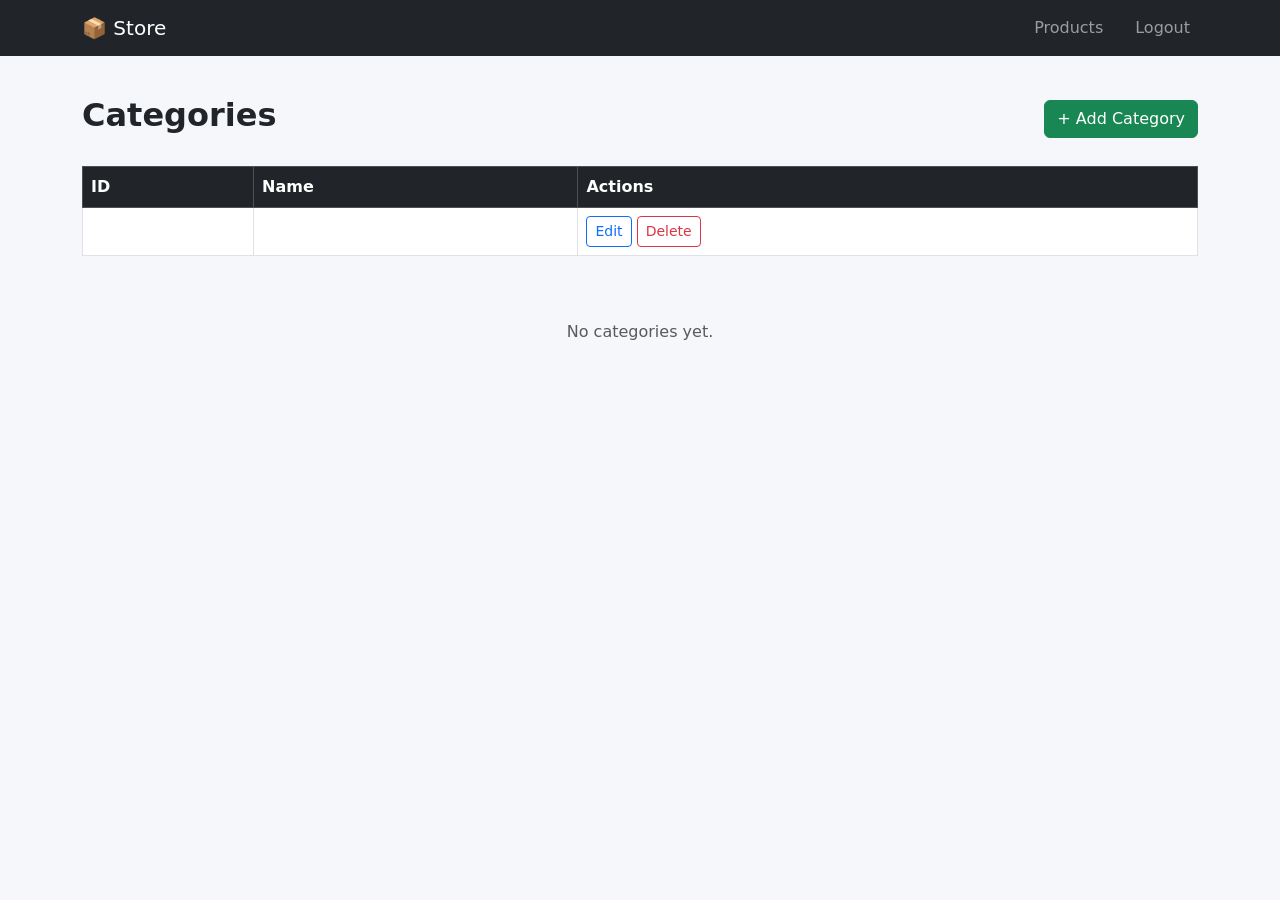
==== src/main/resources/templates/categories/index.html @ 0262239a "feat: add Spring Security, login page, role-based access - SecurityConfig: form login, ADMIN/USER ro" ====
<!DOCTYPE html>
<html lang="en" xmlns:th="http://www.thymeleaf.org" xmlns:sec="http://www.thymeleaf.org/extras/spring-security">
  <head>
    <meta charset="UTF-8" />
    <meta name="viewport" content="width=device-width, initial-scale=1" />
    <title>Categories</title>
    <link href="https://cdn.jsdelivr.net/npm/bootstrap@5.3.8/dist/css/bootstrap.min.css" rel="stylesheet" />
    <style>
      body { background-color: #f5f7fa; }
    </style>
  </head>
  <body>
    <nav class="navbar navbar-expand navbar-dark bg-dark mb-4">
      <div class="container">
        <a class="navbar-brand" href="#">📦 Store</a>
        <div class="navbar-nav ms-auto">
          <a class="nav-link" th:href="@{/products}">Products</a>
          <span class="nav-link text-light" sec:authentication="name"></span>
          <a class="nav-link" th:href="@{/logout}">Logout</a>
        </div>
      </div>
    </nav>

    <div class="container py-3">
      <div class="d-flex justify-content-between align-items-center mb-4">
        <h2 class="fw-bold">Categories</h2>
        <a class="btn btn-success" th:href="@{/categories/create}">+ Add Category</a>
      </div>

      <div class="table-responsive" th:if="${categories != null && !#lists.isEmpty(categories)}">
        <table class="table table-bordered table-hover bg-white">
          <thead class="table-dark">
            <tr>
              <th>ID</th>
              <th>Name</th>
              <th>Actions</th>
            </tr>
          </thead>
          <tbody>
            <tr th:each="cat : ${categories}">
              <td th:text="${cat.id}"></td>
              <td th:text="${cat.name}"></td>
              <td>
                <a class="btn btn-sm btn-outline-primary" th:href="@{/categories/edit(id=${cat.id})}">Edit</a>
                <a class="btn btn-sm btn-outline-danger" th:href="@{/categories/delete(id=${cat.id})}"
                   onclick="return confirm('Delete category \'' + '${cat.name}' + '\'?')">Delete</a>
              </td>
            </tr>
          </tbody>
        </table>
      </div>

      <div class="text-center py-5" th:if="${categories == null || #lists.isEmpty(categories)}">
        <p class="text-muted">No categories yet.</p>
      </div>
    </div>
  </body>
</html>
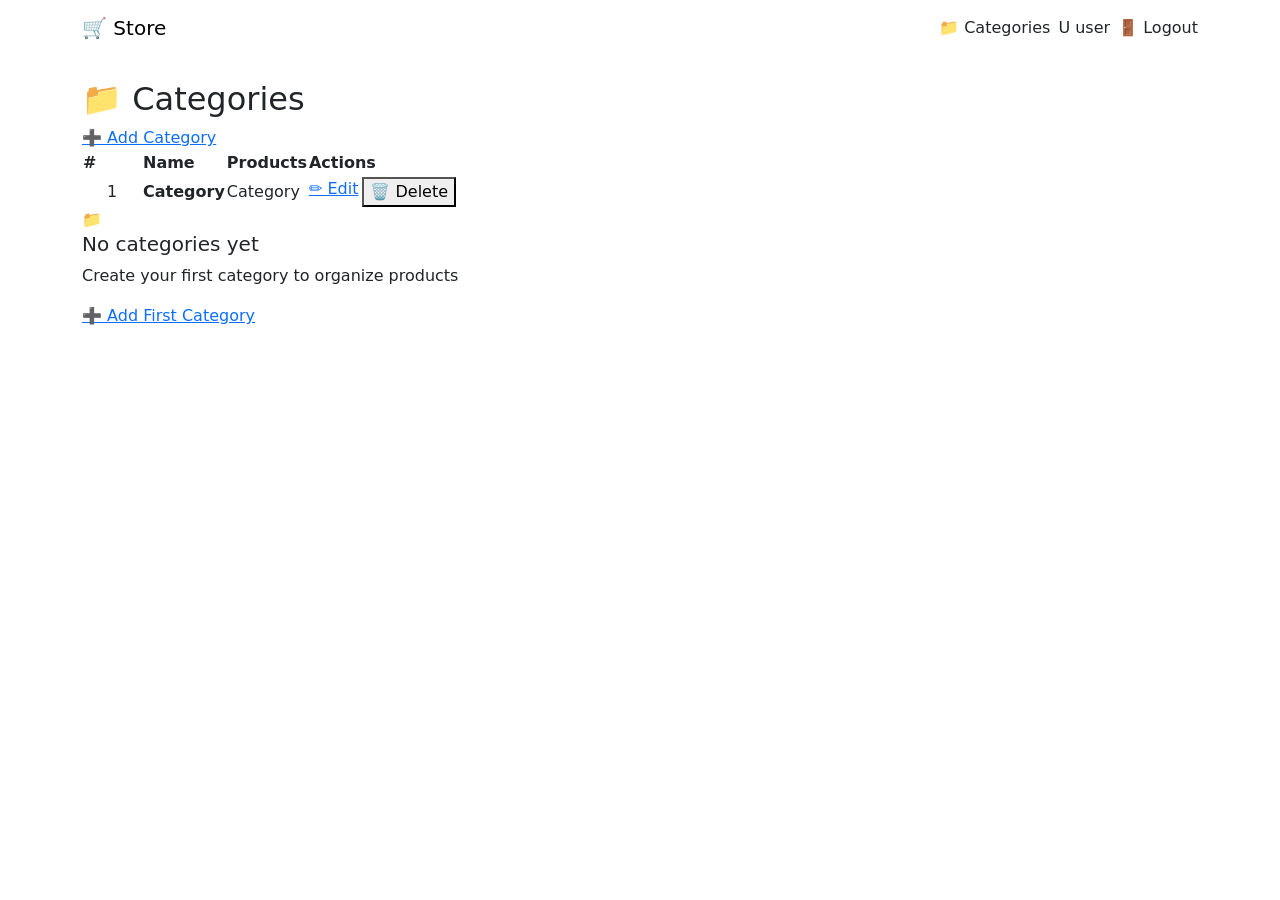
==== commit 6d9f8c8c: "ui: redesign categories page with modern table layout" ====
--- a/src/main/resources/templates/categories/index.html
+++ b/src/main/resources/templates/categories/index.html
@@ -1,58 +1,103 @@
 <!DOCTYPE html>
 <html lang="en" xmlns:th="http://www.thymeleaf.org" xmlns:sec="http://www.thymeleaf.org/extras/spring-security">
-  <head>
-    <meta charset="UTF-8" />
-    <meta name="viewport" content="width=device-width, initial-scale=1" />
-    <title>Categories</title>
-    <link href="https://cdn.jsdelivr.net/npm/bootstrap@5.3.8/dist/css/bootstrap.min.css" rel="stylesheet" />
-    <style>
-      body { background-color: #f5f7fa; }
-    </style>
-  </head>
-  <body>
-    <nav class="navbar navbar-expand navbar-dark bg-dark mb-4">
-      <div class="container">
-        <a class="navbar-brand" href="#">📦 Store</a>
-        <div class="navbar-nav ms-auto">
-          <a class="nav-link" th:href="@{/products}">Products</a>
-          <span class="nav-link text-light" sec:authentication="name"></span>
-          <a class="nav-link" th:href="@{/logout}">Logout</a>
+<head>
+  <meta charset="UTF-8" />
+  <meta name="viewport" content="width=device-width, initial-scale=1" />
+  <title>Categories - Store</title>
+  <link href="https://cdn.jsdelivr.net/npm/bootstrap@5.3.8/dist/css/bootstrap.min.css" rel="stylesheet" />
+  <link href="https://fonts.googleapis.com/css2?family=Inter:wght@400;500;600;700;800&display=swap" rel="stylesheet" />
+  <link th:href="@{/css/styles.css}" rel="stylesheet" />
+</head>
+<body class="bg-mesh">
+
+  <nav class="navbar navbar-store sticky-top">
+    <div class="container">
+      <a class="navbar-brand" th:href="@{/products}">
+        <span class="brand-icon">&#x1F6D2;</span>
+        Store
+      </a>
+      <div class="d-flex align-items-center gap-2">
+        <a class="nav-link" sec:authorize="hasRole('ADMIN')" th:href="@{/categories}">&#x1F4C1; Categories</a>
+        <span class="user-badge">
+          <span class="user-avatar" sec:authentication="name">U</span>
+          <span sec:authentication="name">user</span>
+        </span>
+        <a class="nav-link" th:href="@{/logout}">&#x1F6AA; Logout</a>
+      </div>
+    </div>
+  </nav>
+
+  <div class="container py-4">
+    <div class="page-header animate-fadeIn">
+      <h2>&#x1F4C1; Categories</h2>
+      <a class="btn-store btn-store-success" th:href="@{/categories/create}">&#x2795; Add Category</a>
+    </div>
+
+    <div class="table-responsive" th:if="${categories != null && !#lists.isEmpty(categories)}">
+      <table class="table-modern animate-fadeIn" style="animation-delay:0.1s">
+        <thead>
+          <tr>
+            <th style="width:60px">#</th>
+            <th>Name</th>
+            <th>Products</th>
+            <th style="width:180px">Actions</th>
+          </tr>
+        </thead>
+        <tbody>
+          <tr th:each="cat, iter : ${categories}">
+            <td class="text-center" th:text="${iter.index + 1}">1</td>
+            <td>
+              <span class="fw-semibold" th:text="${cat.name}">Category</span>
+            </td>
+            <td>
+              <span class="badge-store badge-store-info">Category</span>
+            </td>
+            <td>
+              <div class="d-flex gap-1">
+                <a class="btn-store btn-store-outline btn-store-sm" th:href="@{/categories/edit(id=${cat.id})}">
+                  &#x270F;&#xFE0F; Edit
+                </a>
+                <button class="btn-store btn-store-danger btn-store-sm" data-bs-toggle="modal" data-bs-target="#deleteModal"
+                        th:attr="data-id=${cat.id}, data-name=${cat.name}, data-url=@{/categories/delete(id=${cat.id})}">
+                  &#x1F5D1;&#xFE0F; Delete
+                </button>
+              </div>
+            </td>
+          </tr>
+        </tbody>
+      </table>
+    </div>
+
+    <div class="empty-state" th:if="${categories == null || #lists.isEmpty(categories)}">
+      <div class="empty-icon">&#x1F4C1;</div>
+      <h5>No categories yet</h5>
+      <p>Create your first category to organize products</p>
+      <a class="btn-store btn-store-primary mt-3" th:href="@{/categories/create}">&#x2795; Add First Category</a>
+    </div>
+  </div>
+
+  <!-- Delete Modal -->
+  <div class="modal fade" id="deleteModal" tabindex="-1" aria-hidden="true">
+    <div class="modal-dialog modal-dialog-centered">
+      <div class="modal-content">
+        <div class="modal-header">
+          <h5 class="modal-title fw-bold">&#x26A0;&#xFE0F; Delete Category</h5>
+          <button type="button" class="btn-close" data-bs-dismiss="modal"></button>
+        </div>
+        <div class="modal-body">
+          <p>Are you sure you want to delete <strong id="modalItemName"></strong>?</p>
+          <p class="text-muted small mb-0">Products in this category will become uncategorized.</p>
+        </div>
+        <div class="modal-footer">
+          <button type="button" class="btn-store btn-store-outline" data-bs-dismiss="modal">Cancel</button>
+          <a href="#" class="btn-store btn-store-danger" id="confirmDeleteBtn">Delete</a>
         </div>
       </div>
-    </nav>
+    </div>
+  </div>
 
-    <div class="container py-3">
-      <div class="d-flex justify-content-between align-items-center mb-4">
-        <h2 class="fw-bold">Categories</h2>
-        <a class="btn btn-success" th:href="@{/categories/create}">+ Add Category</a>
-      </div>
-
-      <div class="table-responsive" th:if="${categories != null && !#lists.isEmpty(categories)}">
-        <table class="table table-bordered table-hover bg-white">
-          <thead class="table-dark">
-            <tr>
-              <th>ID</th>
-              <th>Name</th>
-              <th>Actions</th>
-            </tr>
-          </thead>
-          <tbody>
-            <tr th:each="cat : ${categories}">
-              <td th:text="${cat.id}"></td>
-              <td th:text="${cat.name}"></td>
-              <td>
-                <a class="btn btn-sm btn-outline-primary" th:href="@{/categories/edit(id=${cat.id})}">Edit</a>
-                <a class="btn btn-sm btn-outline-danger" th:href="@{/categories/delete(id=${cat.id})}"
-                   onclick="return confirm('Delete category \'' + '${cat.name}' + '\'?')">Delete</a>
-              </td>
-            </tr>
-          </tbody>
-        </table>
-      </div>
-
-      <div class="text-center py-5" th:if="${categories == null || #lists.isEmpty(categories)}">
-        <p class="text-muted">No categories yet.</p>
-      </div>
-    </div>
-  </body>
+  <script src="https://cdn.jsdelivr.net/npm/bootstrap@5.3.8/dist/js/bootstrap.bundle.min.js"></script>
+  <script th:src="@{/js/app.js}"></script>
+  <script>initDeleteModal();</script>
+</body>
 </html>
